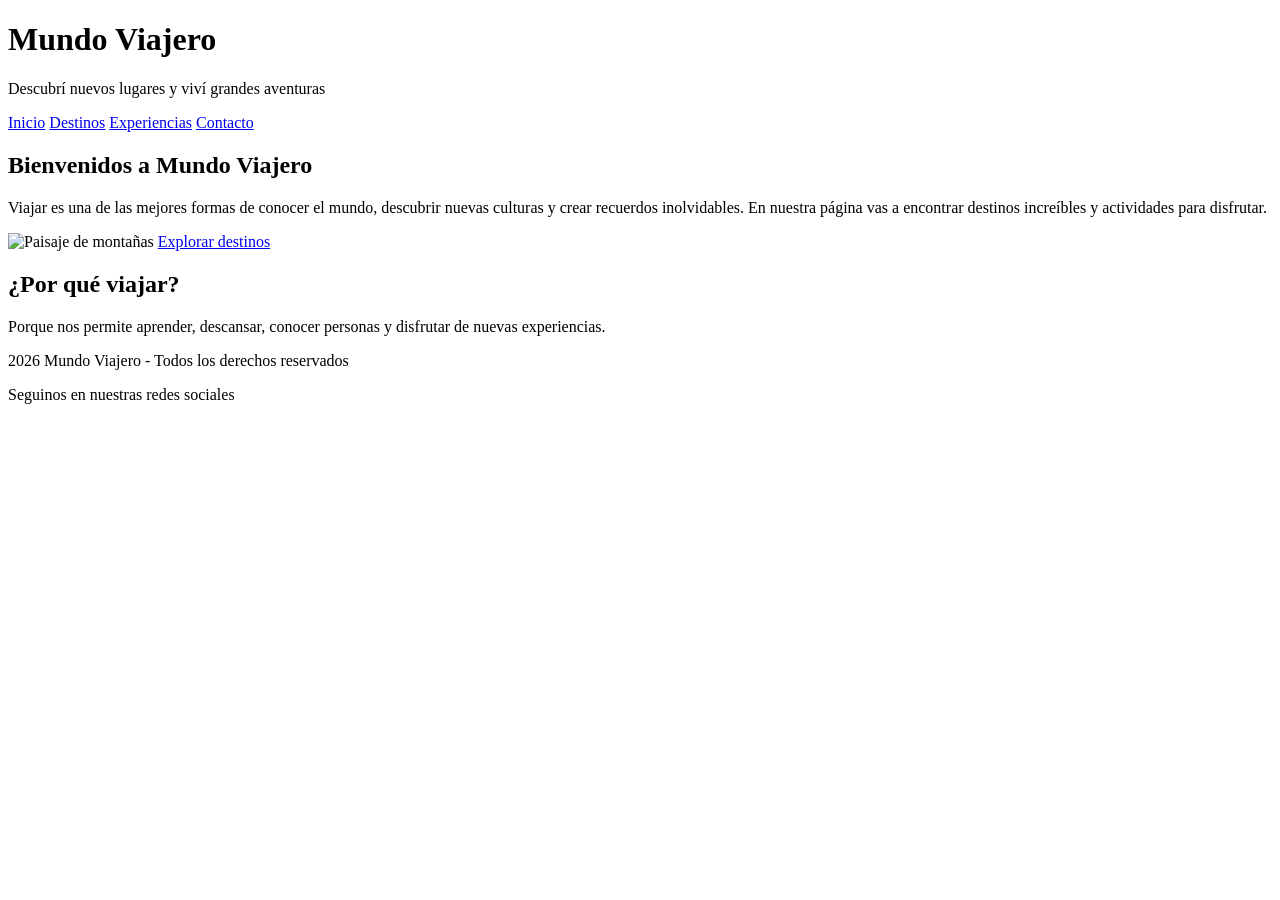
==== index.html @ f0e3440d "," ====
<!DOCTYPE html>
<html lang="es">
<head>
    <meta charset="UTF-8">
    <meta name="viewport" content="width=device-width, initial-scale=1.0">
    <title>Mundo Viajero - Inicio</title>
    <link rel="stylesheet" href="estilos.css">
</head>
<body>

    <header>
        <h1>Mundo Viajero</h1>
        <p>Descubrí nuevos lugares y viví grandes aventuras</p>
    </header>

    <nav>
        <a href="index.html">Inicio</a>
        <a href="destinos.html">Destinos</a>
        <a href="experiencias.html">Experiencias</a>
        <a href="contacto.html">Contacto</a>
    </nav>

    <main>
        <section class="bienvenida">
            <h2>Bienvenidos a Mundo Viajero</h2>
            <p>
                Viajar es una de las mejores formas de conocer el mundo,
                descubrir nuevas culturas y crear recuerdos inolvidables.
                En nuestra página vas a encontrar destinos increíbles
                y actividades para disfrutar.
            </p>

            <img src="https://images.unsplash.com/photo-1464822759023-fed622ff2c3b?w=1000"
                 alt="Paisaje de montañas">

            <a class="boton" href="destinos.html">Explorar destinos</a>
        </section>

        <section>
            <h2>¿Por qué viajar?</h2>
            <p>
                Porque nos permite aprender, descansar, conocer personas
                y disfrutar de nuevas experiencias.
            </p>
        </section>
    </main>

    <footer>
        <p>2026 Mundo Viajero - Todos los derechos reservados</p>
        <p>Seguinos en nuestras redes sociales</p>
    </footer>

</body>
</html>
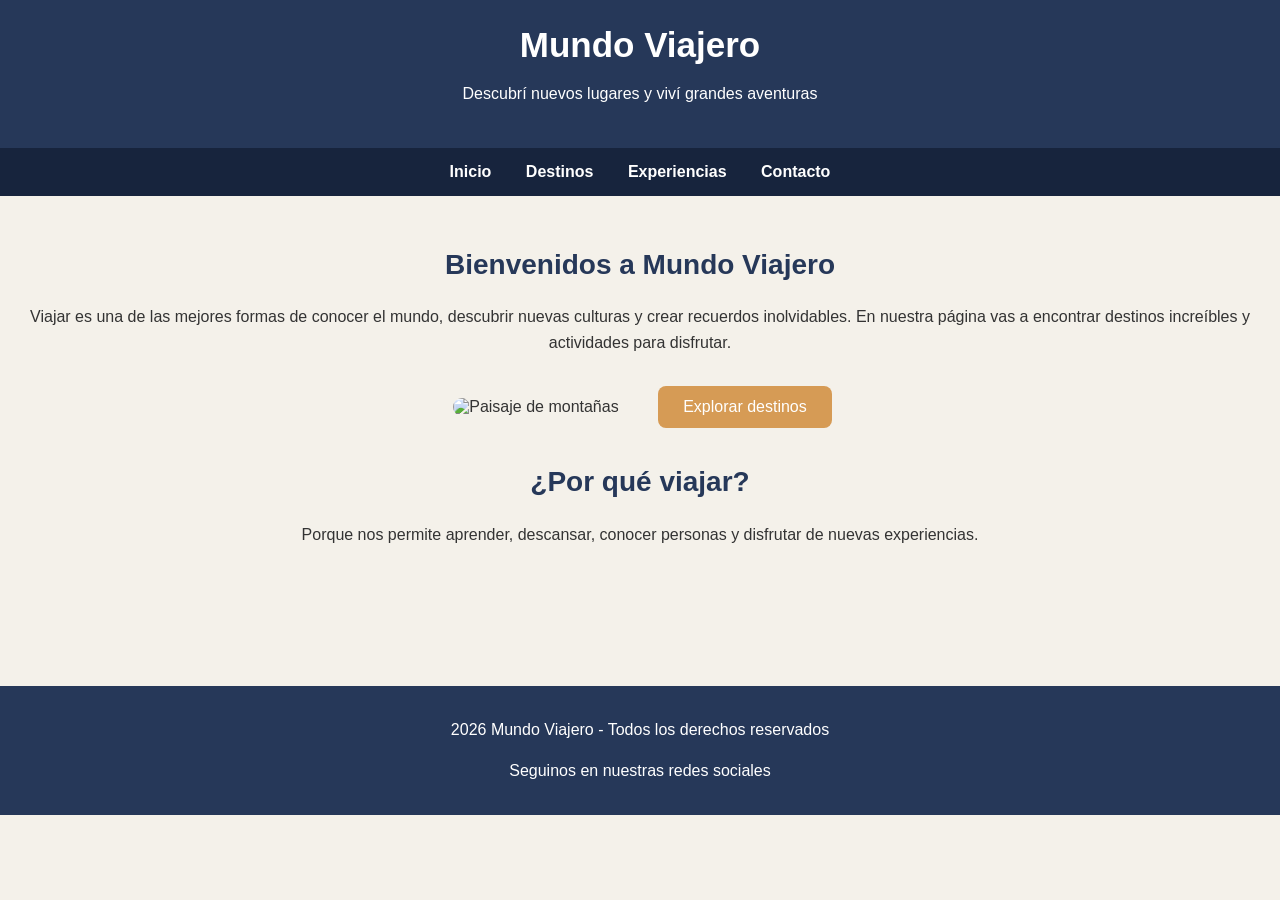
==== commit d8aa4401: "." ====
--- a/index.html
+++ b/index.html
@@ -5,7 +5,7 @@
     <meta charset="UTF-8">
     <meta name="viewport" content="width=device-width, initial-scale=1.0">
     <title>Mundo Viajero - Inicio</title>
-    <link rel="stylesheet" href="estilos.css">
+    <link rel="stylesheet" href="style.css">
 </head>
 <body>
 
--- a/style.css
+++ b/style.css
@@ -0,0 +1,189 @@
+
+
+body {
+    margin: 0;
+    padding: 0;
+    font-family: Arial, sans-serif;
+    background-color: #f4f1ea;
+    color: #333333;
+}
+
+
+
+header {
+    background-color: #263859;
+    color: white;
+    text-align: center;
+    padding: 25px;
+}
+
+header h1 {
+    margin: 0;
+    font-size: 35px;
+}
+
+header p {
+    font-size: 16px;
+}
+
+
+
+nav {
+    background-color: #17243d;
+    text-align: center;
+    padding: 15px;
+}
+
+nav a {
+    color: white;
+    text-decoration: none;
+    margin: 15px;
+    font-weight: bold;
+}
+
+nav a:hover {
+    color: #f0c987;
+}
+
+
+
+main {
+    padding: 30px;
+    text-align: center;
+    min-height: 400px;
+}
+
+h2 {
+    color: #263859;
+    font-size: 28px;
+}
+
+p {
+    line-height: 1.6;
+}
+
+
+
+img {
+    max-width: 100%;
+    border-radius: 10px;
+}
+
+.bienvenida img {
+    width: 80%;
+    max-height: 400px;
+    object-fit: cover;
+    margin: 20px;
+}
+
+
+
+.tarjetas {
+    display: flex;
+    justify-content: center;
+    gap: 25px;
+    flex-wrap: wrap;
+    margin-top: 30px;
+}
+
+.tarjeta {
+    background-color: white;
+    width: 280px;
+    padding: 15px;
+    border-radius: 12px;
+    box-shadow: 0 3px 8px #cccccc;
+}
+
+.tarjeta img {
+    width: 100%;
+    height: 180px;
+    object-fit: cover;
+}
+
+.tarjeta h3 {
+    color: #263859;
+}
+
+
+
+.boton {
+    display: inline-block;
+    background-color: #d69b55;
+    color: white;
+    text-decoration: none;
+    padding: 12px 25px;
+    border-radius: 8px;
+    margin: 15px;
+}
+
+.boton:hover {
+    background-color: #b77c39;
+}
+
+
+
+.contacto {
+    max-width: 600px;
+    margin: auto;
+}
+
+form {
+    display: flex;
+    flex-direction: column;
+    text-align: left;
+    gap: 10px;
+    margin-top: 25px;
+}
+
+input, textarea {
+    padding: 12px;
+    border: 1px solid #cccccc;
+    border-radius: 6px;
+    font-family: Arial, sans-serif;
+}
+
+button {
+    background-color: #d69b55;
+    color: white;
+    padding: 12px;
+    border: none;
+    border-radius: 8px;
+    cursor: pointer;
+    font-size: 16px;
+}
+
+button:hover {
+    background-color: #b77c39;
+}
+
+
+
+footer {
+    background-color: #263859;
+    color: white;
+    text-align: center;
+    padding: 15px;
+    margin-top: 30px;
+}
+
+
+@media (max-width: 600px) {
+
+    nav a {
+        display: block;
+        margin: 10px;
+    }
+
+    main {
+        padding: 15px;
+    }
+
+    .tarjeta {
+        width: 90%;
+    }
+
+    .bienvenida img {
+        width: 100%;
+        margin: 10px 0;
+    }
+}
